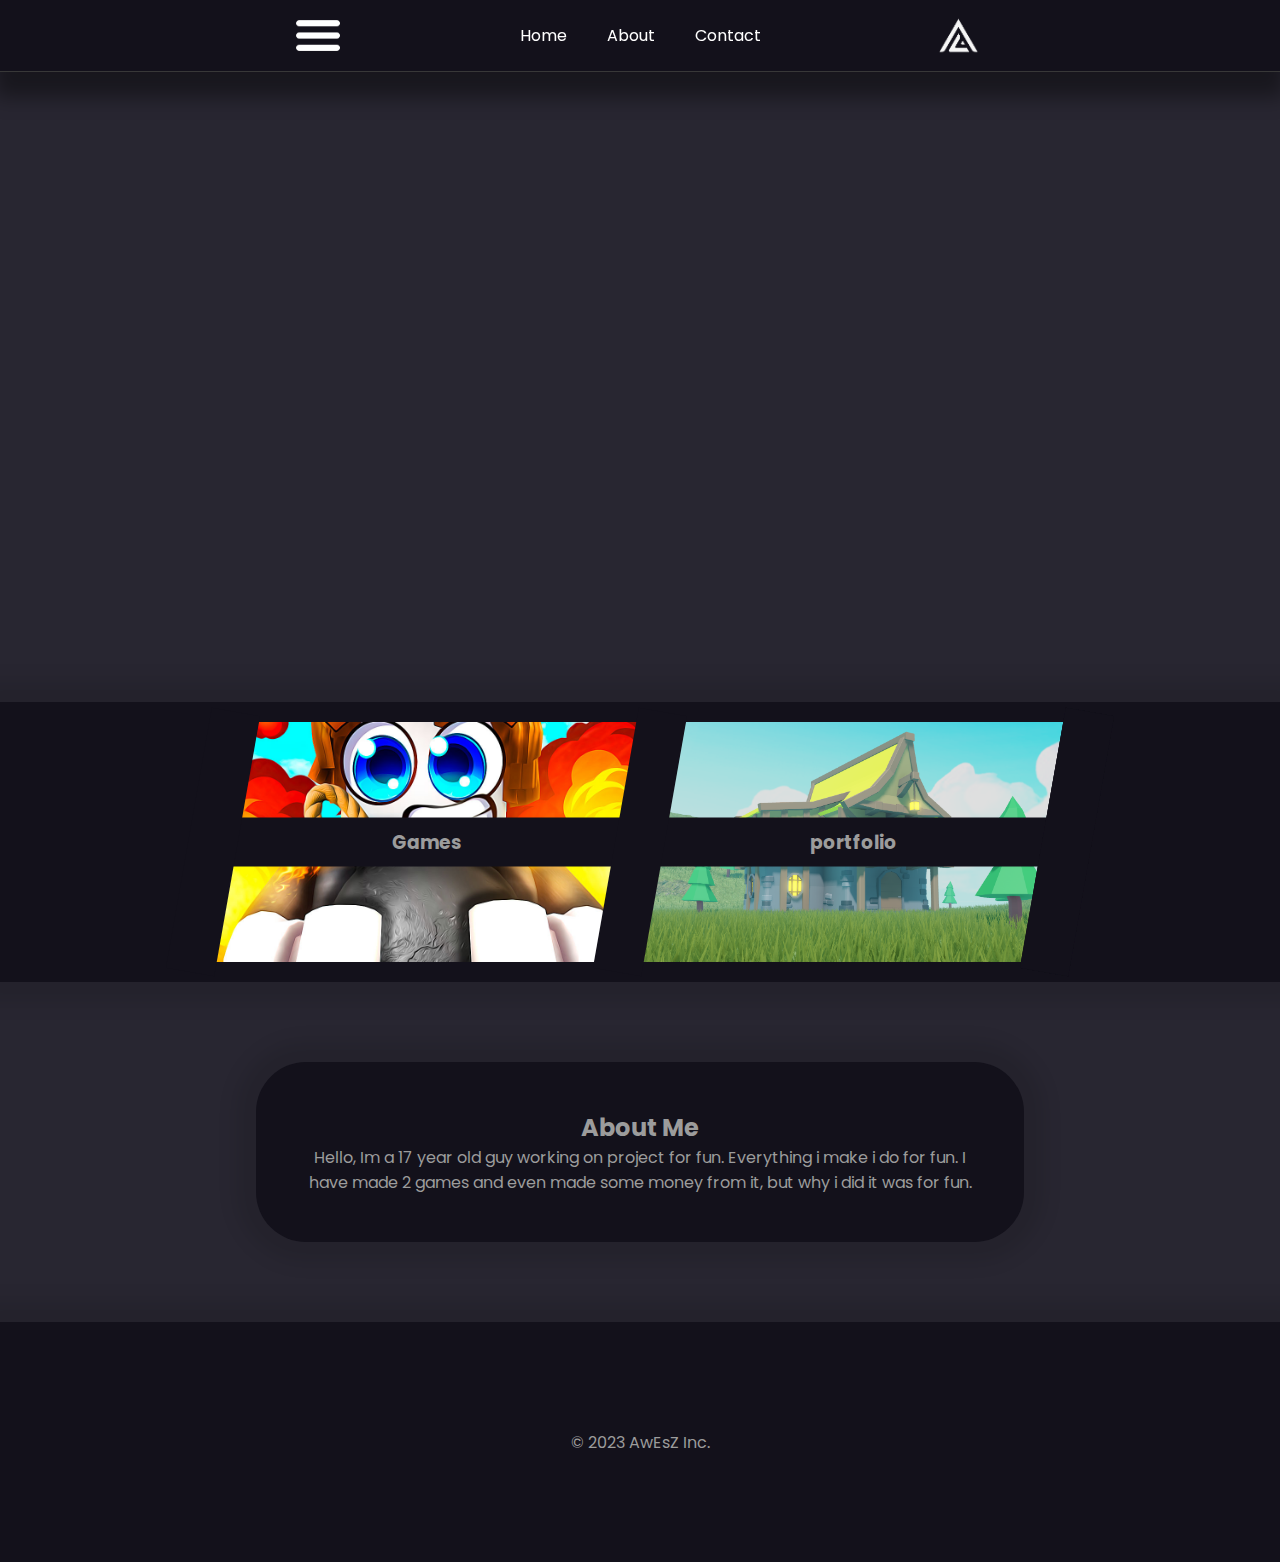
==== index.html @ c9634aa9 "v1" ====
<!DOCTYPE html>
<html lang="en">
  <head>
    <meta charset="UTF-8" />
    <meta name="viewport" content="width=device-width, initial-scale=1.0" />
    <title>Document</title>
    <link rel="stylesheet" href="style.css" />
  </head>

  <body>
    <!-- stater page -->
    <div class="header">
      <img class="menu" src="/img/Hamburger_icon.png" alt="" />

      <div class="headtext">
        <a href="/">Home</a>
        <a href="/">About</a>
        <a href="/">Contact</a>
      </div>

      <a class="logo" href="/">
        <img src="/img/AwEsZ_png.png" alt="" />
      </a>
    </div>
    <!--
    <img class="heroimg" src="/img/backgroundimg.png" />
--->
    <video class="heroimg" autoplay loop>
      <source src="img/redbull add render.mp4" type="video/mp4" />
    </video>

    <div class="middle">
      <a href="/games.html" class="boxes">
        <div class="img"><img src="img/Bomb01.jpeg" alt="" /></div>
        <h3>Games</h3>
      </a>
      <a href="/" class="boxes">
        <div class="img">
          <img src="img/RobloxScreenShot20220730_145503540.png" alt="" />
        </div>
        <h3>portfolio</h3>
      </a>
      <a href="/" class="boxes"> </a>
      <a href="/" class="boxes"> </a>
    </div>

    <div class="aboutme">
      <h2>About Me</h2>
      <p>
        Hello, Im a 17 year old guy working on project for fun. Everything i
        make i do for fun. I have made 2 games and even made some money from it,
        but why i did it was for fun.
      </p>
    </div>

    <div class="end">© 2023 AwEsZ Inc.</div>
  </body>
</html>
---- style.css ----
@import url("https://fonts.googleapis.com/css2?family=Poppins:wght@300;400;500;600&display=swap");

/* (margin mm) */
* {
  margin: 0px;
  padding: 0px;
  box-sizing: border-box;
}

/* background */
body {
  background-color: hsl(252, 13%, 17%);
}

video.heroimg {
  width: 100%;
  height: 70vh;
  object-fit: cover;
  overflow: hidden;
  margin-top: 72px;
  filter: blur(5px);
  transition: filter 0.3s ease-out;
}

video.heroimg:hover {
  filter: blur(0px);
}

img.heroimg-2 {
  width: 100%;
  height: 40vh;
  object-fit: cover;
  overflow: hidden;
  margin-top: 72px;
}

div.header {
  width: 100%;
  height: 72px;
  background-color: rgb(19, 17, 27);
  display: flex;
  justify-content: space-around;
  align-items: center;
  border-bottom: 1px solid #383838;
  box-shadow: 0px 20px 19px 5px rgba(0, 0, 0, 0.4);
  z-index: 100;
  position: fixed;
}

div.middle {
  width: 100%;
  height: 280px;
  background-color: rgb(19, 17, 27);
  margin-bottom: 80px;
  margin-top: -4px;
  box-shadow: 0px 0px 19px 20px rgba(0, 0, 0, 0.1);
  display: flex;
  padding: 20px;
  justify-content: center;
}

a.boxes .img {
  height: 100%;
  aspect-ratio: 16/9;
  overflow: hidden;
}

a.boxes img {
  height: 100%;
  width: 100%;
  object-fit: cover;
  transition: 0.2s;
}

a.boxes:hover img {
  transform: scale(110%);
}

a.boxes h3 {
  position: absolute;
  top: 50%;
  left: 0;
  right: 0;
  transform: translate(0, -50%);
  color: rgb(156, 156, 156);
  background-color: rgb(19, 17, 27);
  text-align: center;
  padding: 10px;
  font-family: "Poppins";
}

a.boxes {
  position: relative;
  height: 100%;
  display: block;
}

a.boxes::after {
  content: "";
  position: absolute;
  left: 100%;
  height: 110%;
  width: 49px;
  background-color: rgb(19, 17, 27);
  z-index: 2;
  transform: translateX(-50%) rotateZ(10deg);
  top: -5%;
}

a.boxes:nth-child(1)::before {
  content: "";
  position: absolute;
  left: 0%;
  height: 110%;
  width: 49px;
  background-color: rgb(19, 17, 27);
  z-index: 2;
  transform: translateX(-50%) rotateZ(10deg);
  top: -5%;
}

div.aboutme {
  width: 60vw;
  height: 180px;
  background-color: rgb(19, 17, 27);
  margin-left: 20vw;
  margin-right: 20vw;
  border-radius: 50px;
  box-shadow: 0px 0px 19px 20px rgba(0, 0, 0, 0.1);
  display: flex;
  flex-direction: column;
  justify-content: center;
  align-items: center;
  color: rgb(156, 156, 156);
  font-family: "Poppins";
  padding: 3rem;
  text-align: center;
}

div.end {
  width: 100%;
  height: 240px;
  margin-top: 80px;
  background-color: rgb(19, 17, 27);
  display: flex;
  justify-content: center;
  align-items: center;
  font-family: "Poppins";
  color: rgb(156, 156, 156);
  box-shadow: 0px 0px 19px 20px rgba(0, 0, 0, 0.1);
}

a.logo {
  height: 80%;
}

a.logo img {
  height: 100%;
  color: black;
}

div.headtext {
  position: fixed;
  gap: 40px;
  display: flex;
}

div.headtext a {
  text-decoration: none;
  color: white;
  font-family: "Poppins";
  transition: all 0.2s;
}

div.headtext a:hover {
  transform: scale(1.2);
}

.menu {
  height: 70%;
}
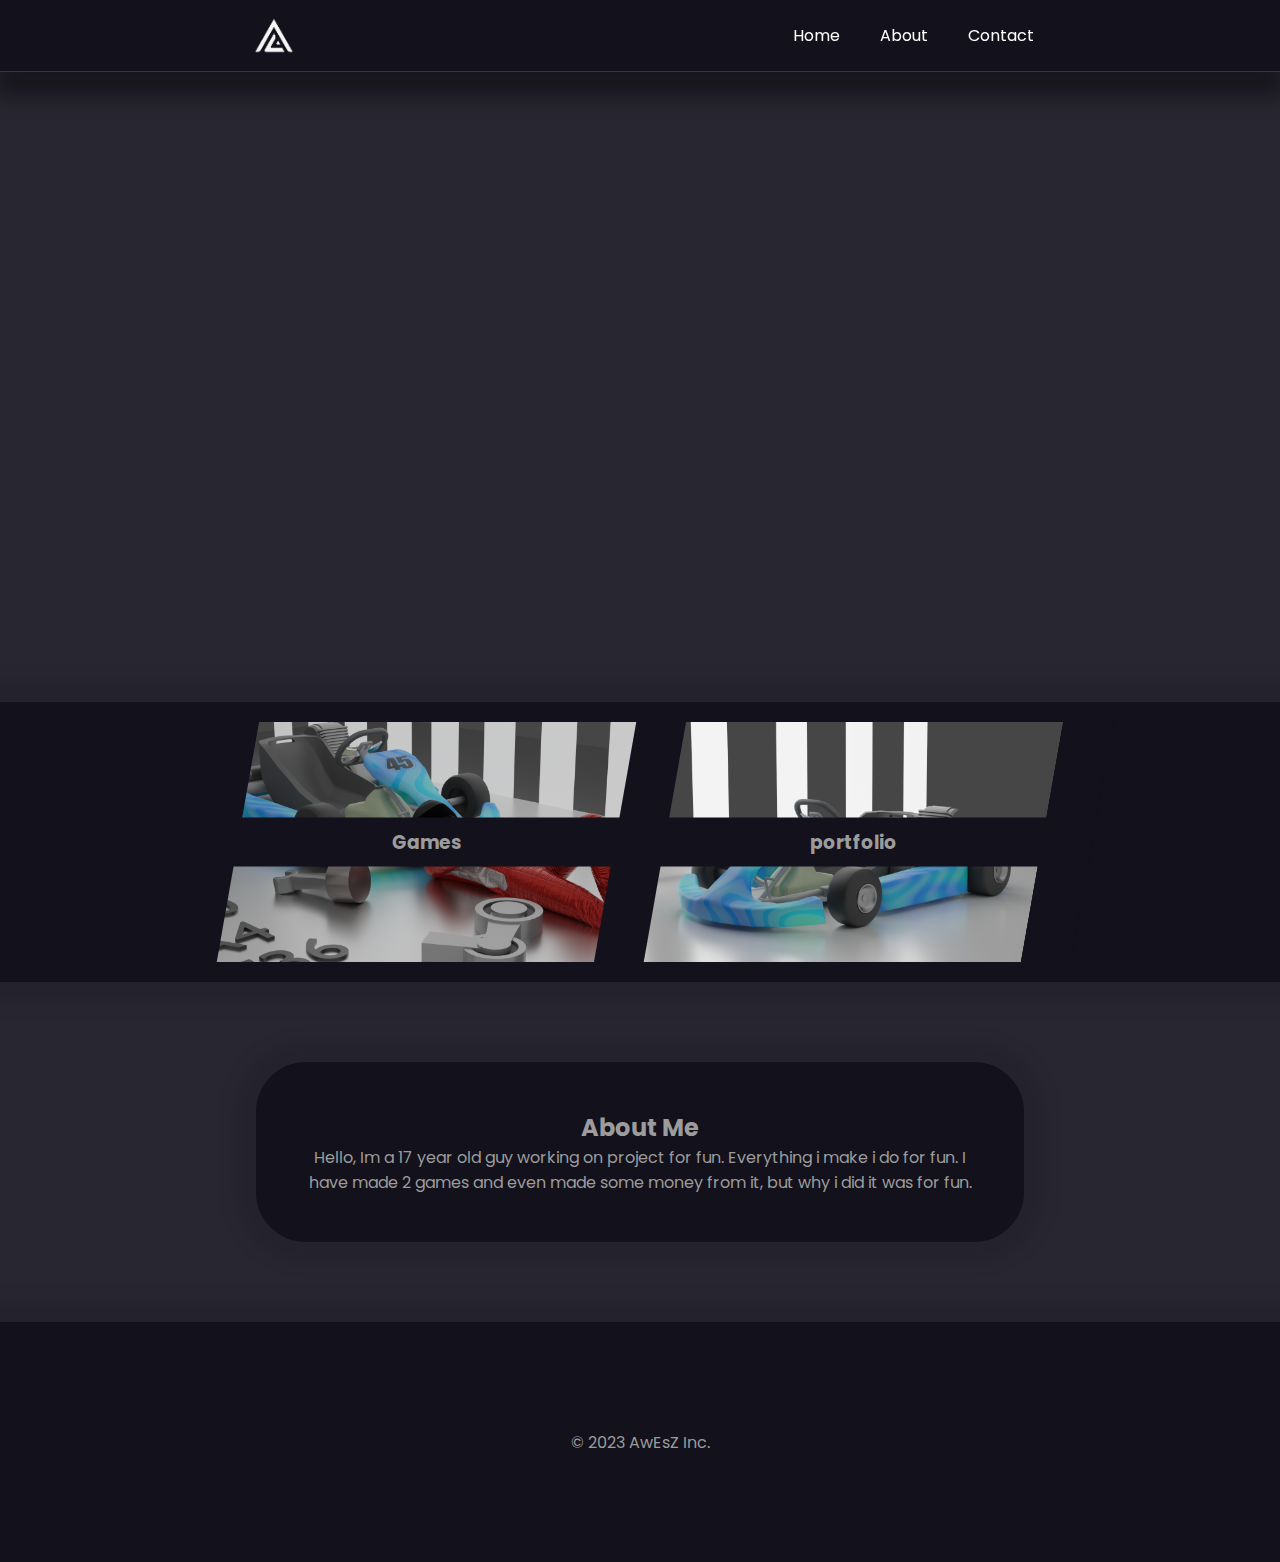
==== commit f0be4b6c: "new update" ====
--- a/index.html
+++ b/index.html
@@ -10,17 +10,15 @@
   <body>
     <!-- stater page -->
     <div class="header">
-      <img class="menu" src="/img/Hamburger_icon.png" alt="" />
+      <a class="logo" href="/">
+        <img src="/img/AwEsZ_png.png" alt="" />
+      </a>
 
       <div class="headtext">
         <a href="/">Home</a>
         <a href="/">About</a>
         <a href="/">Contact</a>
       </div>
-
-      <a class="logo" href="/">
-        <img src="/img/AwEsZ_png.png" alt="" />
-      </a>
     </div>
     <!--
     <img class="heroimg" src="/img/backgroundimg.png" />
@@ -31,12 +29,14 @@
 
     <div class="middle">
       <a href="/games.html" class="boxes">
-        <div class="img"><img src="img/Bomb01.jpeg" alt="" /></div>
+        <div class="img">
+          <img src="img/skolporjekt självpoträtt.png" alt="" />
+        </div>
         <h3>Games</h3>
       </a>
       <a href="/" class="boxes">
         <div class="img">
-          <img src="img/RobloxScreenShot20220730_145503540.png" alt="" />
+          <img src="img/gokart render img.png" alt="" />
         </div>
         <h3>portfolio</h3>
       </a>
--- a/style.css
+++ b/style.css
@@ -26,7 +26,7 @@
   filter: blur(0px);
 }
 
-img.heroimg-2 {
+video.heroimg-2 {
   width: 100%;
   height: 40vh;
   object-fit: cover;
@@ -70,10 +70,11 @@
   width: 100%;
   object-fit: cover;
   transition: 0.2s;
+  transform: scale(140%);
 }
 
 a.boxes:hover img {
-  transform: scale(110%);
+  transform: scale(150%);
 }
 
 a.boxes h3 {
@@ -160,7 +161,6 @@
 }
 
 div.headtext {
-  position: fixed;
   gap: 40px;
   display: flex;
 }
@@ -179,3 +179,24 @@
 .menu {
   height: 70%;
 }
+
+div.games-grid {
+  height: 100px;
+}
+
+div.gamebox {
+  height: 200px;
+  width: 70%;
+  display: flex;
+}
+div.gamebox img {
+  height: 100%;
+  width: 100%;
+  object-fit: cover;
+}
+div.gamebox button {
+  color: rgb(52, 52, 52);
+  background-color: rgb(12, 181, 12);
+  font-family: "Poppins";
+  font-weight: 7px;
+}
